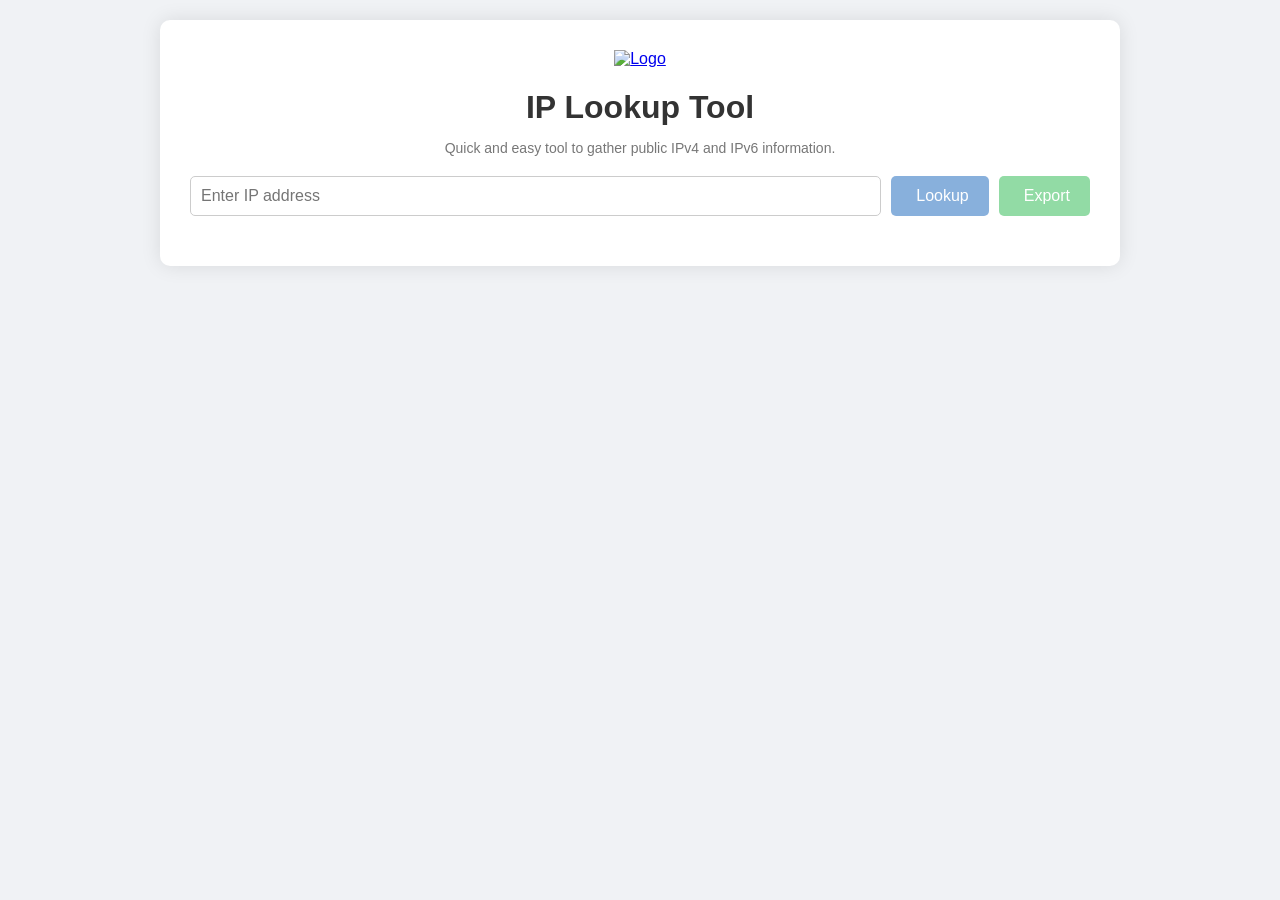
==== frontend/index.html @ 2163552c "Update index.html" ====
<!DOCTYPE html>
<html lang="en">
<head>
  <meta charset="UTF-8">
  <meta name="viewport" content="width=device-width, initial-scale=1.0">
  <meta name="description" content="A simple tool to lookup an IPv4 or IPv6 IP addresses.">
  <title>IP Lookup Tool - justinverstijnen.nl</title>
  <link rel="stylesheet" href="style.css">
  <script src="https://unpkg.com/@phosphor-icons/web"></script>
</head>
<body>
  <div class="container">
    <div class="logo">
      <a href="https://justinverstijnen.nl" target="_blank">
        <img src="https://justinverstijnen.nl/wp-content/uploads/2025/04/cropped-Logo-2.0-Transparant.png" width="50" height="50" alt="Logo">
      </a>
    </div>
    <h1>IP Lookup Tool</h1>
    <p class="subtitle">Quick and easy tool to gather public IPv4 and IPv6 information.</p>
    <div id="myIpLink" class="my-ip"></div>
    <div class="form-group">
      <input type="text" id="ipInput" placeholder="Enter IP address" />
      <button id="lookupBtn" onclick="lookupIP()"><i class="ph ph-magnifying-glass"></i> Lookup</button>
      <button id="exportBtn" onclick="exportResult()"><i class="ph ph-download"></i> Export</button>
    </div>
    <div id="result" class="result"></div>
  </div>

  <script>
    document.getElementById("ipInput").addEventListener("keypress", function(event) {
      if (event.key === "Enter") {
        lookupIP();
      }
    });

    async function lookupIP(ipOverride = null) {
      const ip = ipOverride || document.getElementById('ipInput').value.trim();
      const resultDiv = document.getElementById('result');
      resultDiv.innerHTML = "Loading...";
      
      try {
        const response = await fetch(`https://ipwhois.app/json/${ip}`);
        const data = await response.json();

        if (data.success === false) {
          let message = data.message;
          if (message === 'reserved range') {
            message = "Please input a valid and public IPv4 or IPv6 address.";
          }
          resultDiv.innerHTML = `<div class='error'>Error: ${message}</div>`;
          return;
        }

        resultDiv.innerHTML = `
          <div class="fade-in">
          <table>
            <tr><td><span class="tooltip" data-tooltip="The queried IP address"><strong>IP:</strong></span></td><td>${data.ip}</td></tr>
            <tr><td><span class="tooltip" data-tooltip="IPv4 or IPv6 address type"><strong>Type:</strong></span></td><td>${data.type}</td></tr>
            <tr><td><span class="tooltip" data-tooltip="Continent where IP is located"><strong>Continent:</strong></span></td><td>${data.continent} (${data.continent_code})</td></tr>
            <tr><td><span class="tooltip" data-tooltip="Country where IP is located"><strong>Country:</strong></span></td><td>${data.country} (${data.country_code})</td></tr>
            <tr><td><span class="tooltip" data-tooltip="State or province"><strong>Region:</strong></span></td><td>${data.region}</td></tr>
            <tr><td><span class="tooltip" data-tooltip="City where IP is located"><strong>City:</strong></span></td><td>${data.city}</td></tr>
            <tr><td><span class="tooltip" data-tooltip="Geographic latitude"><strong>Latitude:</strong></span></td><td>${data.latitude}</td></tr>
            <tr><td><span class="tooltip" data-tooltip="Geographic longitude"><strong>Longitude:</strong></span></td><td>${data.longitude}</td></tr>
            <tr><td><span class="tooltip" data-tooltip="Autonomous System Number"><strong>ASN:</strong></span></td><td>${data.asn}</td></tr>
            <tr><td><span class="tooltip" data-tooltip="Organization name"><strong>Org:</strong></span></td><td>${data.org}</td></tr>
            <tr><td><span class="tooltip" data-tooltip="Internet Service Provider"><strong>ISP:</strong></span></td><td>${data.isp}</td></tr>
            <tr><td><span class="tooltip" data-tooltip="Local timezone"><strong>Timezone:</strong></span></td><td>${data.timezone}</td></tr>
            <tr><td><span class="tooltip" data-tooltip="Local currency"><strong>Currency:</strong></span></td><td>${data.currency}</td></tr>
          </table>
          </div>
        `;

        window.latestData = data;
      } catch (err) {
        resultDiv.innerHTML = `<div class='error'>Error: ${err.message}</div>`;
      }
    }

    function exportResult() {
      if (!window.latestData) {
        alert("No data to export.");
        return;
      }

      const exportWindow = window.open("export.html");
      exportWindow.onload = function() {
        exportWindow.postMessage(window.latestData, "*");
      }
    }

    // Fetch public IP on page load
    window.addEventListener("load", async () => {
      try {
        const res = await fetch("https://api.ipify.org?format=json");
        const data = await res.json();
        const myIp = data.ip;
        const myIpDiv = document.getElementById("myIpLink");
        myIpDiv.innerHTML = `<p style="font-size:10px;"><span style="color: #999999;"><a style="color: #999999;" href="#" onclick="document.getElementById('ipInput').value='${myIp}'; lookupIP('${myIp}'); return false;">Use my current IP: ${myIp}</a></span></p>`;
      } catch(e) {
        console.error("Could not retrieve public IP", e);
      }
    });
  </script>
</body>
</html>
---- frontend/style.css ----
body {
  font-family: 'Segoe UI', Tahoma, Geneva, Verdana, sans-serif;
  background-color: #f0f2f5;
  margin: 0;
  padding: 20px;
}

.container {
  background-color: #ffffff;
  max-width: 900px;
  margin: auto;
  padding: 30px;
  border-radius: 10px;
  box-shadow: 0 0 20px rgba(0,0,0,0.1);
  text-align: center;
}

.logo {
  margin-bottom: 10px;
}

h1 {
  margin-bottom: 10px;
  color: #333;
}

.subtitle {
  color: #777;
  font-size: 14px;
  margin-bottom: 20px;
}

.form-group {
  display: flex;
  justify-content: center;
  gap: 10px;
  margin-bottom: 20px;
}

input[type="text"] {
  padding: 10px;
  font-size: 16px;
  border: 1px solid #ccc;
  border-radius: 5px;
  flex: 1;
}

#lookupBtn {
  padding: 10px 20px;
  font-size: 16px;
  background-color: #88B0DC;
  color: white;
  border: none;
  border-radius: 5px;
  cursor: pointer;
  transition: background-color 0.3s;
  display: flex;
  align-items: center;
  gap: 5px;
}

#lookupBtn:hover {
  background-color: #6a99d0;
}

#exportBtn {
  padding: 10px 20px;
  font-size: 16px;
  background-color: #92dba5;
  color: white;
  border: none;
  border-radius: 5px;
  cursor: pointer;
  transition: background-color 0.3s;
  display: flex;
  align-items: center;
  gap: 5px;
}

#exportBtn:hover {
  background-color: #79c48d;
}

.result {
  margin-top: 20px;
}

.result table {
  width: 100%;
  border-collapse: collapse;
  text-align: left;
}

.result td {
  padding: 8px;
  border-bottom: 1px solid #ddd;
}

.error {
  color: red;
  font-weight: bold;
}

.fade-in {
  animation: fadeIn 0.8s ease-in-out;
}

@keyframes fadeIn {
  from { opacity: 0; transform: translateY(20px); }
  to { opacity: 1; transform: translateY(0); }
}

.tooltip {
  position: relative;
  font-weight: bold;
  cursor: help;
}

.tooltip::after {
  content: attr(data-tooltip);
  position: absolute;
  bottom: 125%;
  left: 50%;
  transform: translateX(-50%);
  background-color: #d6eaff;
  color: #333;
  padding: 6px 10px;
  border-radius: 6px;
  white-space: nowrap;
  opacity: 0;
  pointer-events: none;
  transition: opacity 0.3s;
  box-shadow: 0px 0px 6px rgba(0,0,0,0.15);
  z-index: 10;
}

.tooltip:hover::after {
  opacity: 1;
}

.tooltip {
  position: relative;
  cursor: help;
  font-weight: normal;
}

.tooltip::after {
  content: attr(data-tooltip);
  position: absolute;
  bottom: 125%;
  left: 50%;
  transform: translateX(-50%);
  background-color: #88B0DC;
  color: #FFFFFF;
  padding: 6px 10px;
  border-radius: 6px;
  white-space: nowrap;
  opacity: 0;
  pointer-events: none;
  transition: opacity 0.3s;
  box-shadow: 0px 0px 6px rgba(0,0,0,0.15);
  z-index: 10;
}

.tooltip:hover::after {
  opacity: 1;
}
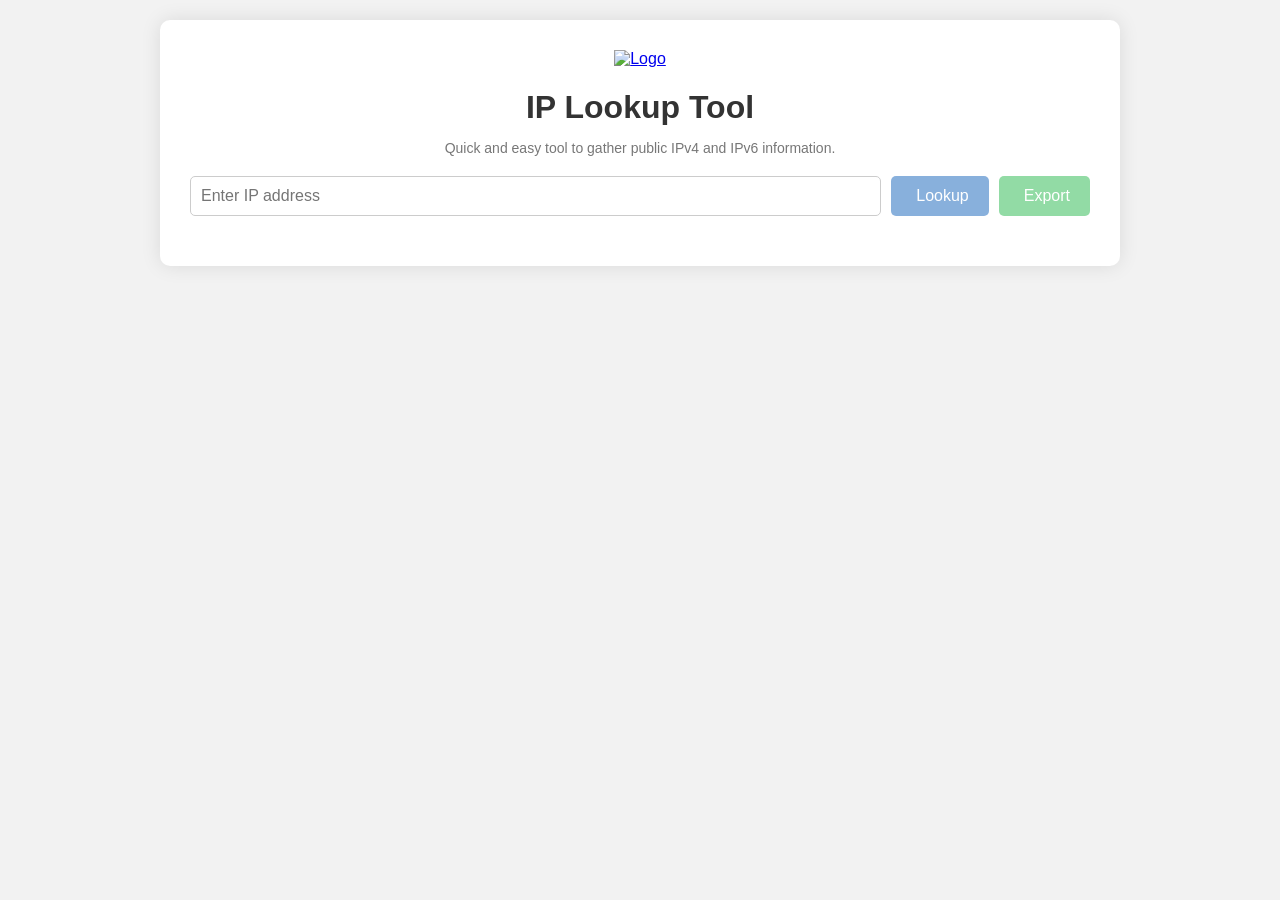
==== commit 0e6dee36: "Update index.html" ====
--- a/frontend/index.html
+++ b/frontend/index.html
@@ -8,6 +8,7 @@
   <title>IP Lookup Tool - justinverstijnen.nl</title>
   <link rel="stylesheet" href="style.css">
   <script src="https://unpkg.com/@phosphor-icons/web"></script>
+  <script async src="https://pagead2.googlesyndication.com/pagead/js/adsbygoogle.js?client=ca-pub-4082816808518335" crossorigin="anonymous"></script>
 </head>
 <body>
   <div class="container">
--- a/frontend/style.css
+++ b/frontend/style.css
@@ -1,6 +1,6 @@
 body {
   font-family: 'Segoe UI', Tahoma, Geneva, Verdana, sans-serif;
-  background-color: #f0f2f5;
+  background-color: #f2f2f2;
   margin: 0;
   padding: 20px;
 }
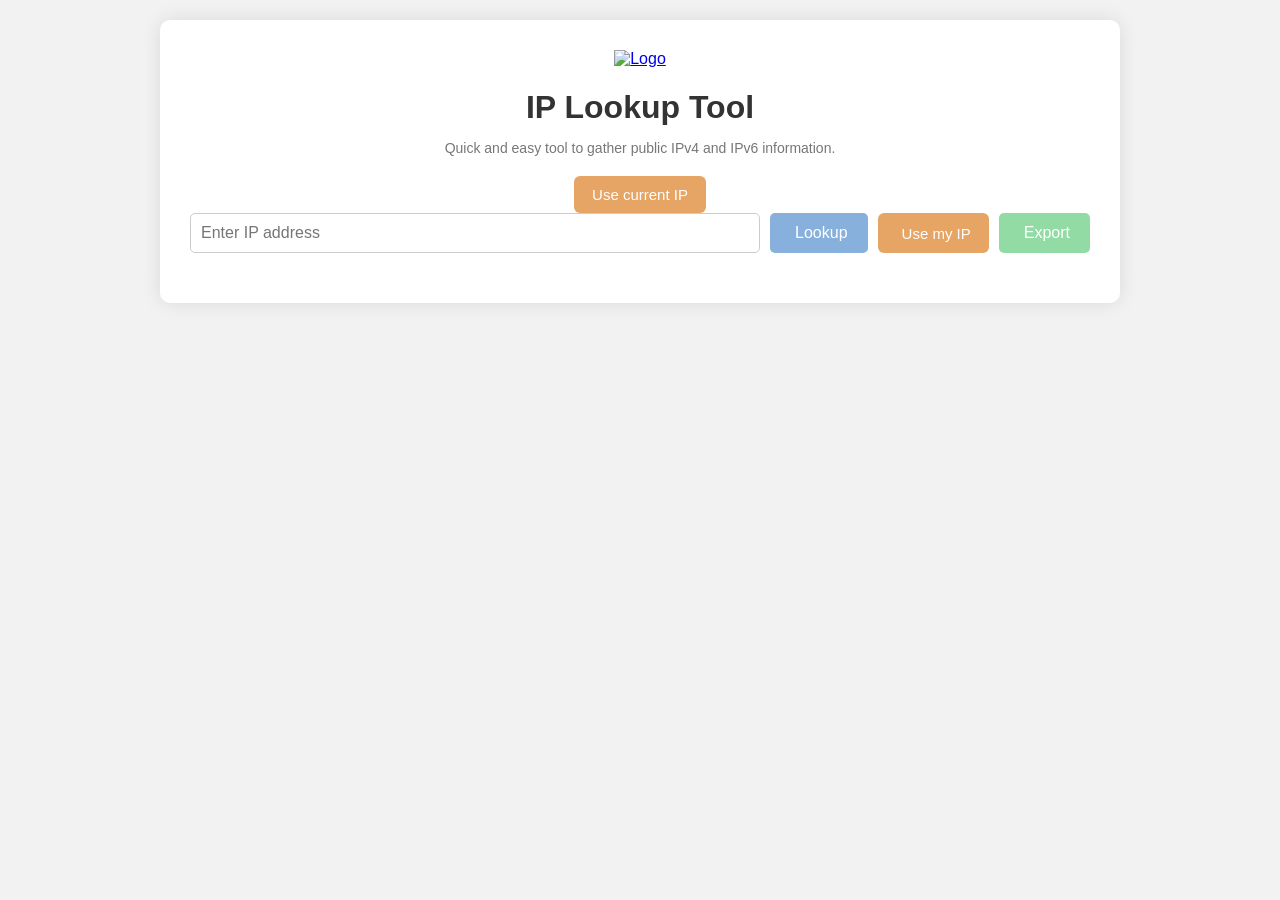
==== commit 8bd5b1fa: "Add files via upload" ====
--- a/frontend/index.html
+++ b/frontend/index.html
@@ -19,15 +19,22 @@
     </div>
     <h1>IP Lookup Tool</h1>
     <p class="subtitle">Quick and easy tool to gather public IPv4 and IPv6 information.</p>
-    <div id="myIpLink" class="my-ip"></div>
+    <div id="myIpShown" style="font-size:22px;font-weight:600;margin-bottom:10px;"></div>
+<button id="useMyIpBtn" class="orange-btn">Use current IP</button>
     <div class="form-group">
       <input type="text" id="ipInput" placeholder="Enter IP address" />
       <button id="lookupBtn" onclick="lookupIP()"><i class="ph ph-magnifying-glass"></i> Lookup</button>
-      <button id="exportBtn" onclick="exportResult()"><i class="ph ph-download"></i> Export</button>
+
+<button id="useMyIpBtn" class="orange-btn">
+  <i class="ph ph-crosshair"></i> Use my IP
+</button>
+
+<button id="exportBtn" onclick="exportResult()"><i class="ph ph-download"></i> Export</button>
     </div>
     <div id="result" class="result"></div>
   </div>
 
+  
   <script>
     document.getElementById("ipInput").addEventListener("keypress", function(event) {
       if (event.key === "Enter") {
@@ -38,8 +45,12 @@
     async function lookupIP(ipOverride = null) {
       const ip = ipOverride || document.getElementById('ipInput').value.trim();
       const resultDiv = document.getElementById('result');
+      if (!ip) {
+        resultDiv.innerHTML = "<div class='error'>Please enter an IP address.</div>";
+        return;
+      }
       resultDiv.innerHTML = "Loading...";
-      
+
       try {
         const response = await fetch(`https://ipwhois.app/json/${ip}`);
         const data = await response.json();
@@ -91,18 +102,30 @@
       }
     }
 
-    // Fetch public IP on page load
+    // Fetch public IPv4 on page load and wire up the "Use my IP" button
     window.addEventListener("load", async () => {
       try {
-        const res = await fetch("https://api.ipify.org?format=json");
+        const res = await fetch("https://api.ipify.org?format=json&type=v4");
         const data = await res.json();
         const myIp = data.ip;
-        const myIpDiv = document.getElementById("myIpLink");
-        myIpDiv.innerHTML = `<p style="font-size:10px;"><span style="color: #999999;"><a style="color: #999999;" href="#" onclick="document.getElementById('ipInput').value='${myIp}'; lookupIP('${myIp}'); return false;">Use my current IP: ${myIp}</a></span></p>`;
-      } catch(e) {
-        console.error("Could not retrieve public IP", e);
+
+        const myIpShown = document.getElementById("myIpShown");
+        if (myIpShown) {
+          myIpShown.textContent = `Your IP: ${myIp}`;
+        }
+
+        const btn = document.getElementById("useMyIpBtn");
+        if (btn) {
+          btn.addEventListener("click", () => {
+            document.getElementById("ipInput").value = myIp;
+            lookupIP(myIp);
+          });
+        }
+      } catch (e) {
+        console.error("Could not retrieve IPv4 address", e);
       }
     });
   </script>
+
 </body>
 </html>
--- a/frontend/style.css
+++ b/frontend/style.css
@@ -165,3 +165,9 @@
 .tooltip:hover::after {
   opacity: 1;
 }
+
+.orange-btn {background-color:#ff8c42;border:none;padding:10px 18px;border-radius:6px;cursor:pointer;color:white;font-size:15px;transition:opacity .2s;}
+.orange-btn:hover{opacity:.85;}
+/* updated orange button */
+.orange-btn {background-color:#e6a564;border:none;padding:10px 18px;border-radius:6px;cursor:pointer;color:white;font-size:15px;display:inline-flex;align-items:center;gap:6px;font-family:'Segoe UI',sans-serif;transition:opacity .2s;}
+.orange-btn:hover{opacity:.85;}
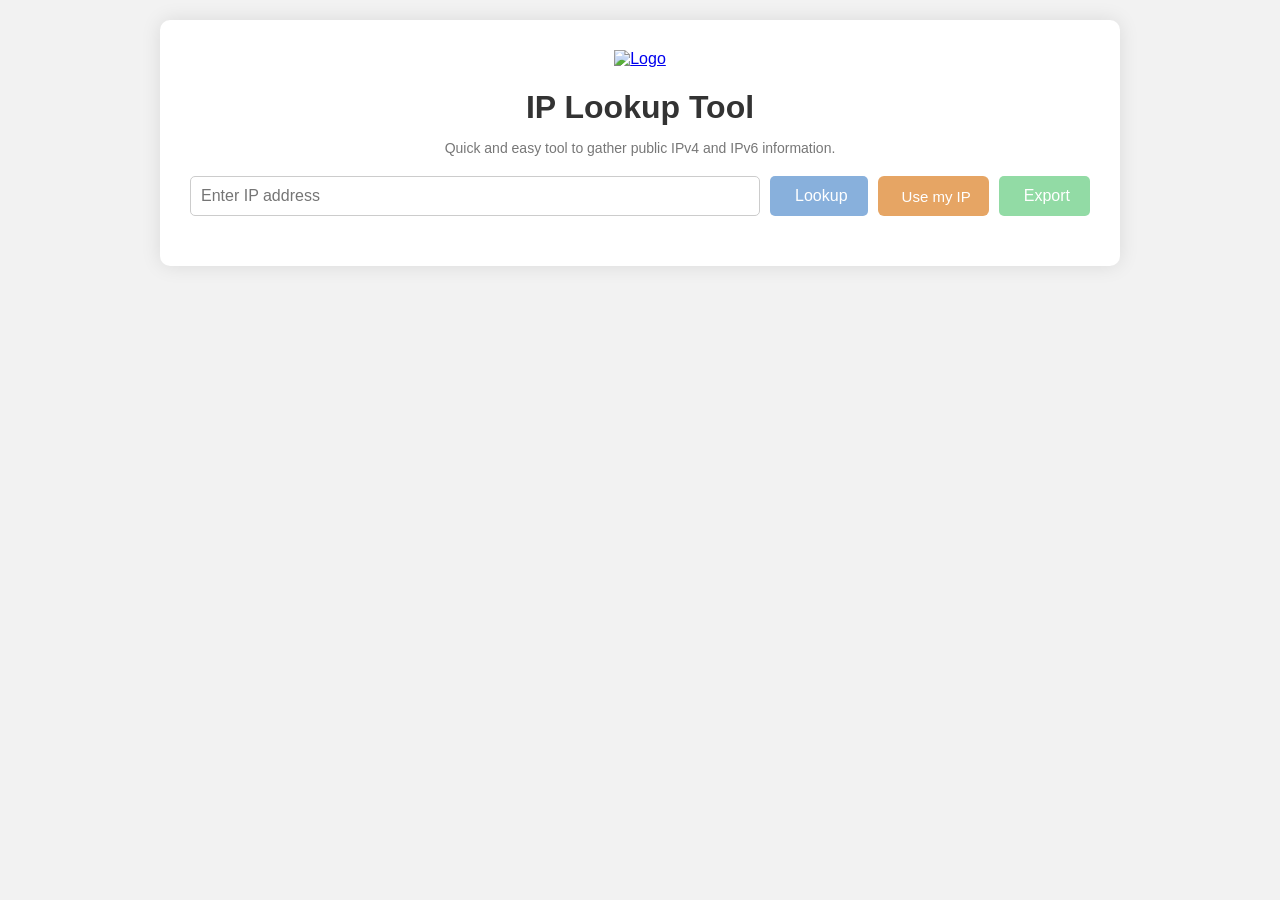
==== commit 2c7a6818: "Update index.html" ====
--- a/frontend/index.html
+++ b/frontend/index.html
@@ -1,4 +1,3 @@
-
 <!DOCTYPE html>
 <html lang="en">
 <head>
@@ -17,24 +16,32 @@
         <img src="https://justinverstijnen.nl/wp-content/uploads/2025/04/cropped-Logo-2.0-Transparant.png" width="50" height="50" alt="Logo">
       </a>
     </div>
+
     <h1>IP Lookup Tool</h1>
     <p class="subtitle">Quick and easy tool to gather public IPv4 and IPv6 information.</p>
+
     <div id="myIpShown" style="font-size:22px;font-weight:600;margin-bottom:10px;"></div>
-<button id="useMyIpBtn" class="orange-btn">Use current IP</button>
+
     <div class="form-group">
       <input type="text" id="ipInput" placeholder="Enter IP address" />
-      <button id="lookupBtn" onclick="lookupIP()"><i class="ph ph-magnifying-glass"></i> Lookup</button>
 
-<button id="useMyIpBtn" class="orange-btn">
-  <i class="ph ph-crosshair"></i> Use my IP
-</button>
+      <button id="lookupBtn" onclick="lookupIP()">
+        <i class="ph ph-magnifying-glass"></i> Lookup
+      </button>
 
-<button id="exportBtn" onclick="exportResult()"><i class="ph ph-download"></i> Export</button>
+      <button id="useMyIpBtn" class="orange-btn">
+        <i class="ph ph-crosshair"></i> Use my IP
+      </button>
+
+      <button id="exportBtn" onclick="exportResult()">
+        <i class="ph ph-download"></i> Export
+      </button>
     </div>
+
     <div id="result" class="result"></div>
   </div>
 
-  
+
   <script>
     document.getElementById("ipInput").addEventListener("keypress", function(event) {
       if (event.key === "Enter") {
@@ -67,19 +74,19 @@
         resultDiv.innerHTML = `
           <div class="fade-in">
           <table>
-            <tr><td><span class="tooltip" data-tooltip="The queried IP address"><strong>IP:</strong></span></td><td>${data.ip}</td></tr>
-            <tr><td><span class="tooltip" data-tooltip="IPv4 or IPv6 address type"><strong>Type:</strong></span></td><td>${data.type}</td></tr>
-            <tr><td><span class="tooltip" data-tooltip="Continent where IP is located"><strong>Continent:</strong></span></td><td>${data.continent} (${data.continent_code})</td></tr>
-            <tr><td><span class="tooltip" data-tooltip="Country where IP is located"><strong>Country:</strong></span></td><td>${data.country} (${data.country_code})</td></tr>
-            <tr><td><span class="tooltip" data-tooltip="State or province"><strong>Region:</strong></span></td><td>${data.region}</td></tr>
-            <tr><td><span class="tooltip" data-tooltip="City where IP is located"><strong>City:</strong></span></td><td>${data.city}</td></tr>
-            <tr><td><span class="tooltip" data-tooltip="Geographic latitude"><strong>Latitude:</strong></span></td><td>${data.latitude}</td></tr>
-            <tr><td><span class="tooltip" data-tooltip="Geographic longitude"><strong>Longitude:</strong></span></td><td>${data.longitude}</td></tr>
-            <tr><td><span class="tooltip" data-tooltip="Autonomous System Number"><strong>ASN:</strong></span></td><td>${data.asn}</td></tr>
-            <tr><td><span class="tooltip" data-tooltip="Organization name"><strong>Org:</strong></span></td><td>${data.org}</td></tr>
-            <tr><td><span class="tooltip" data-tooltip="Internet Service Provider"><strong>ISP:</strong></span></td><td>${data.isp}</td></tr>
-            <tr><td><span class="tooltip" data-tooltip="Local timezone"><strong>Timezone:</strong></span></td><td>${data.timezone}</td></tr>
-            <tr><td><span class="tooltip" data-tooltip="Local currency"><strong>Currency:</strong></span></td><td>${data.currency}</td></tr>
+            <tr><td><strong>IP:</strong></td><td>${data.ip}</td></tr>
+            <tr><td><strong>Type:</strong></td><td>${data.type}</td></tr>
+            <tr><td><strong>Continent:</strong></td><td>${data.continent} (${data.continent_code})</td></tr>
+            <tr><td><strong>Country:</strong></td><td>${data.country} (${data.country_code})</td></tr>
+            <tr><td><strong>Region:</strong></td><td>${data.region}</td></tr>
+            <tr><td><strong>City:</strong></td><td>${data.city}</td></tr>
+            <tr><td><strong>Latitude:</strong></td><td>${data.latitude}</td></tr>
+            <tr><td><strong>Longitude:</strong></td><td>${data.longitude}</td></tr>
+            <tr><td><strong>ASN:</strong></td><td>${data.asn}</td></tr>
+            <tr><td><strong>Org:</strong></td><td>${data.org}</td></tr>
+            <tr><td><strong>ISP:</strong></td><td>${data.isp}</td></tr>
+            <tr><td><strong>Timezone:</strong></td><td>${data.timezone}</td></tr>
+            <tr><td><strong>Currency:</strong></td><td>${data.currency}</td></tr>
           </table>
           </div>
         `;
@@ -95,37 +102,29 @@
         alert("No data to export.");
         return;
       }
-
       const exportWindow = window.open("export.html");
       exportWindow.onload = function() {
         exportWindow.postMessage(window.latestData, "*");
       }
     }
 
-    // Fetch public IPv4 on page load and wire up the "Use my IP" button
     window.addEventListener("load", async () => {
       try {
         const res = await fetch("https://api.ipify.org?format=json&type=v4");
         const data = await res.json();
         const myIp = data.ip;
 
-        const myIpShown = document.getElementById("myIpShown");
-        if (myIpShown) {
-          myIpShown.textContent = `Your IP: ${myIp}`;
-        }
+        document.getElementById("myIpShown").textContent = `My IP: ${myIp}`;
 
-        const btn = document.getElementById("useMyIpBtn");
-        if (btn) {
-          btn.addEventListener("click", () => {
-            document.getElementById("ipInput").value = myIp;
-            lookupIP(myIp);
-          });
-        }
+        document.getElementById("useMyIpBtn").addEventListener("click", () => {
+          document.getElementById("ipInput").value = myIp;
+          lookupIP(myIp);
+        });
+
       } catch (e) {
         console.error("Could not retrieve IPv4 address", e);
       }
     });
   </script>
-
 </body>
 </html>
